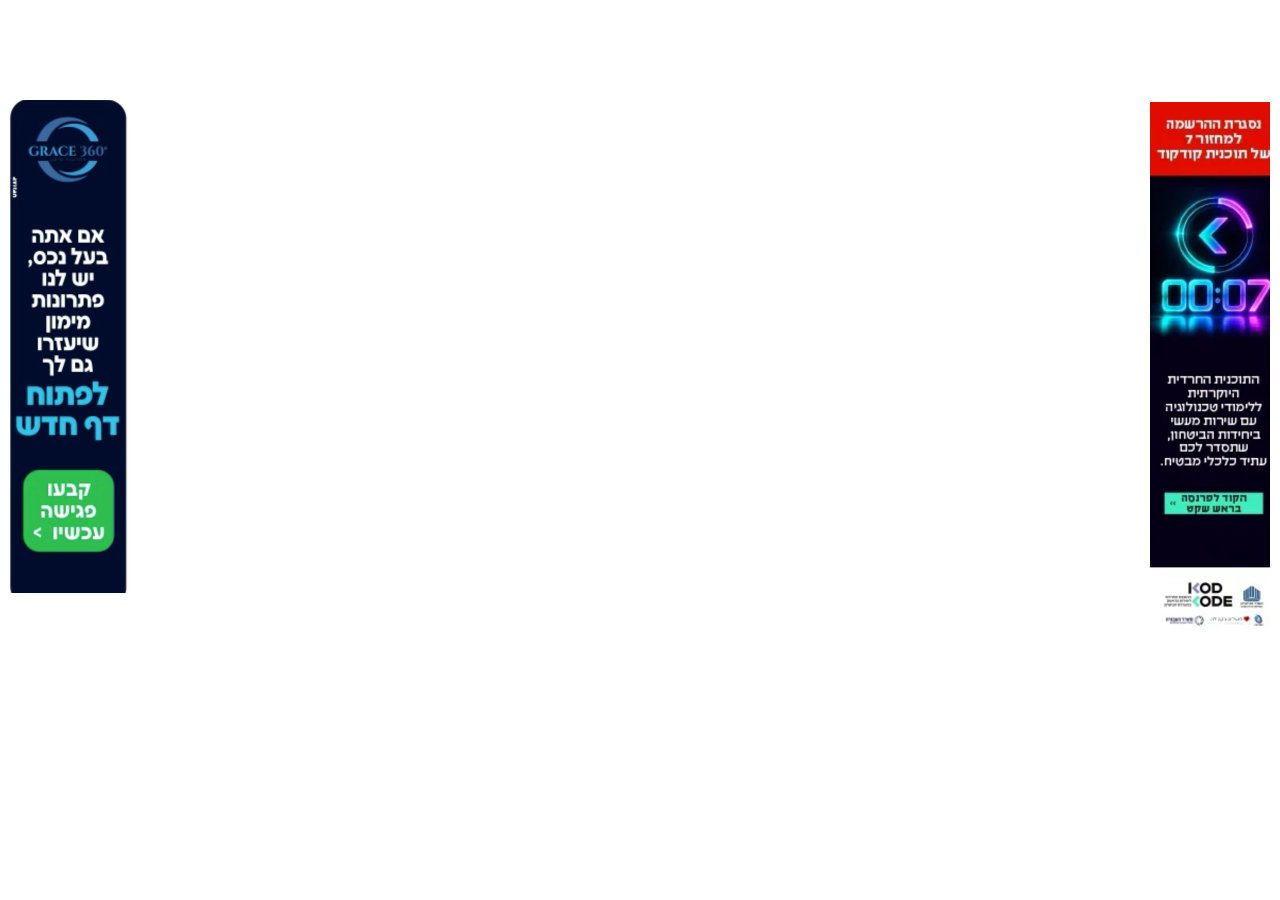
==== index.html @ 4997c1e9 "The ads on the sides" ====
<!DOCTYPE html>
<html lang="en">
<head>
    <meta charset="UTF-8">
    <meta name="viewport" content="width=device-width, initial-scale=1.0">
    <title>Document</title>
    <link rel="stylesheet" href="style.css">
</head>
<body>
    <!-- פרסומת ימנית -->
     <div class="right-ad">
        <img src="right-ad.png" alt="ad" >
     </div>
<!-- פרסומת שמאלית -->
     <div class="left-ad">
        <img src="left-ad.png" alt="ad" >
     </div>
</body>
</html>
---- style.css ----
.right-ad{
    position: fixed;
    top: 100px;
    right: 10px;
    width: 120px;
    height: 500px;
}

.left-ad{
    position: fixed;
    top: 100px;
    left: 10px;
    width: 120px;
    height: 500px;
}
.right-ad img, .left-ad img{
    width: 100%;
    height: auto;
}
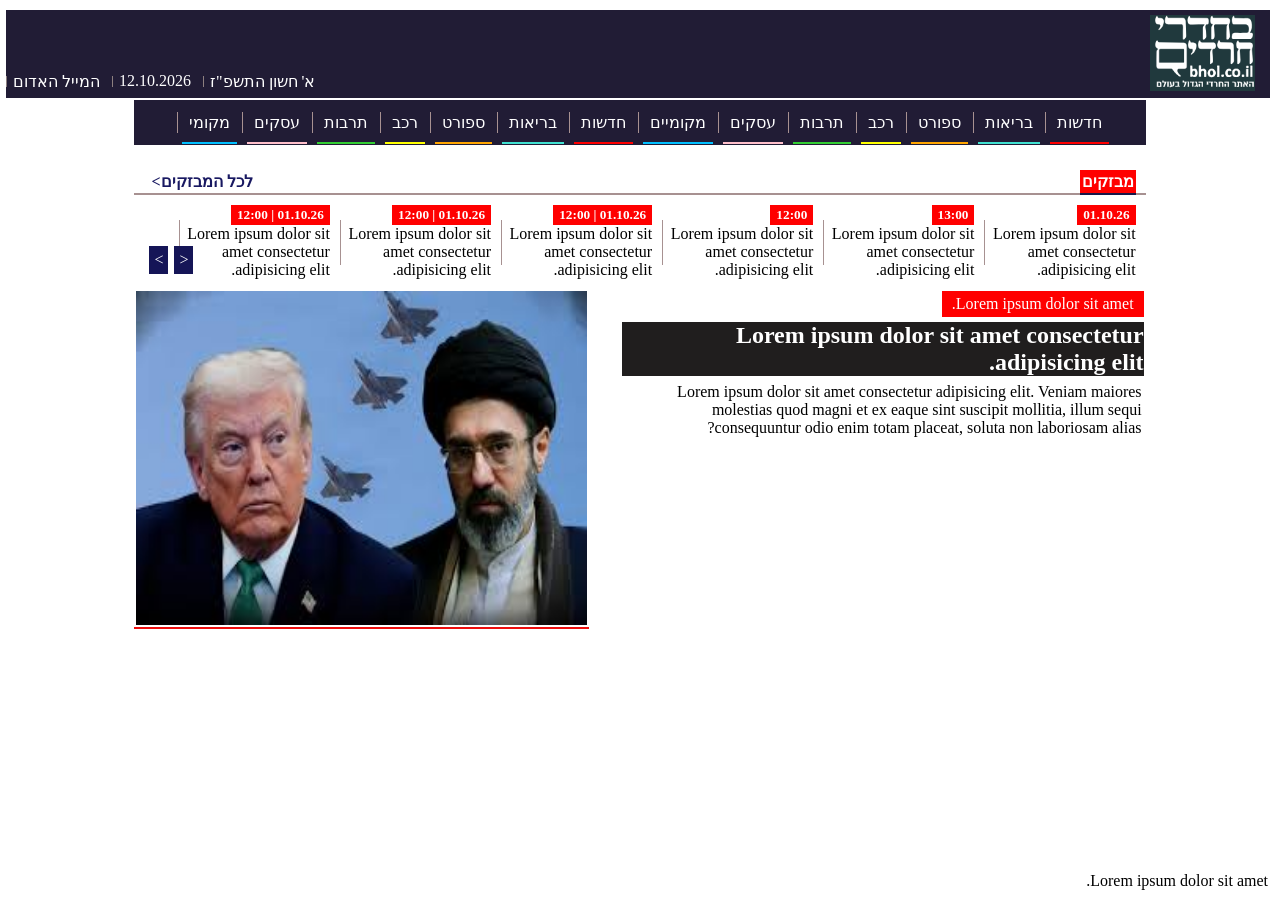
==== commit 5faa3ad1: "messege" ====
--- a/index.html
+++ b/index.html
@@ -1,19 +1,106 @@
 <!DOCTYPE html>
-<html lang="en">
+<html lang="en" dir="rtl">
+
 <head>
     <meta charset="UTF-8">
     <meta name="viewport" content="width=device-width, initial-scale=1.0">
     <title>Document</title>
-    <link rel="stylesheet" href="style.css">
+    <link rel="stylesheet" href="/style.css">
 </head>
+
 <body>
-    <!-- פרסומת ימנית -->
-     <div class="right-ad">
-        <img src="right-ad.png" alt="ad" >
-     </div>
-<!-- פרסומת שמאלית -->
-     <div class="left-ad">
-        <img src="left-ad.png" alt="ad" >
-     </div>
+
+    <div class="page">
+        <main>
+
+            <div id="header">
+                <img src="img/logo2.png" alt="logo2" id="img">
+                <ul >
+                    <li class="header_li">א' חשון התשפ"ז</li>
+                    <li class="header_li">12.10.2026</li>
+                    <li class="header_li">המייל האדום</li>
+
+                </ul>
+            </div>
+
+            <nav id="menu">
+                <ul class="menu_ul">
+                    <li class="news menu_li"><a href="#">חדשות</a></li>
+                    <li class="health menu_li"><a href="#">בריאות</a></li>
+                    <li class="sport menu_li"><a href="#">ספורט</a></li>
+                    <li class="car menu_li"><a href="#">רכב</a></li>
+                    <li class="culture menu_li"><a href="#">תרבות</a></li>
+                    <li class="business menu_li"><a href="#">עסקים</a></li>
+                    <li class="local menu_li"><a href="#">מקומיים</a></li>
+                    <li class="news1 menu_li"><a href="#">חדשות</a></li>
+                    <li class="health1 menu_li"><a href="#">בריאות</a></li>
+                    <li class="sport1 menu_li"><a href="#">ספורט</a></li>
+                    <li class="car1 menu_li"><a href="#">רכב</a></li>
+                    <li class="culture1 menu_li"><a href="#">תרבות</a></li>
+                    <li class="business1 menu_li"><a href="#">עסקים</a></li>
+                    <li class="local1 menu_li"><a href="#">מקומי</a></li>
+                </ul>
+
+            </nav>
+            <header>
+                <span class="header-title">מבזקים</span>
+                <!-- <div id="logo"> <img src="img/logo.png" alt="logo"> </div> -->
+
+                <span id="flashes">לכל המבזקים></span>
+
+            </header>
+            <section id="cards">
+                <div class="card">
+                    <h5 class="time"> 01.10.26</h5><br> Lorem ipsum dolor sit amet consectetur adipisicing elit.
+
+                </div>
+
+                <div class="card">
+                    <h5 class="time"> 13:00 </h5><br>Lorem ipsum dolor sit amet consectetur adipisicing elit.
+
+                </div>
+
+                <div class="card">
+                    <h5 class="time">12:00 </h5><br> Lorem ipsum dolor sit amet consectetur adipisicing elit.
+
+                </div>
+                <div class="card">
+                    <h5 class="time"> 01.10.26 | 12:00 </h5><br>Lorem ipsum dolor sit amet consectetur adipisicing elit.
+
+                </div>
+                <div class="card">
+                    <h5 class="time"> 01.10.26 | 12:00 </h5><br> Lorem ipsum dolor sit amet consectetur adipisicing
+                    elit.
+
+                </div>
+                <div class="card">
+                    <h5 class="time"> 01.10.26 | 12:00 </h5><br>Lorem ipsum dolor sit amet consectetur adipisicing elit.
+
+                </div>
+                <div id="arrows1">&lt;</div>
+                <div id="arrows2">&gt;</div>
+
+            </section>
+            <article>
+
+                <img src="/img/images.jfif" alt="News" id="img2">
+                <div id="text">
+                    <span id="label_red">Lorem ipsum dolor sit amet.</span>
+                    <h1 id="title_text">Lorem ipsum dolor sit amet consectetur adipisicing elit.</h1>
+                    <p>Lorem ipsum dolor sit amet consectetur adipisicing elit. Veniam maiores molestias quod magni et
+                        ex eaque sint suscipit mollitia, illum sequi consequuntur odio enim totam placeat, soluta non
+                        laboriosam alias?</p>
+                    <span id="signature">Lorem ipsum dolor sit amet.</span>
+                </div>
+
+            </article>
+
+        </main>
+
+
+
+    </div>
+
 </body>
+
 </html>
--- a/style.css
+++ b/style.css
@@ -1,19 +1,339 @@
-.right-ad{
+* {
+    box-sizing: border-box;
+    margin: 0;
+    padding: 2px;
+}
+
+.page {
+    width: 100%;
+    /* width: 900px; */
+    margin: 0 auto;
+    /* border: 3px solid black; */
+  
+   
+}
+
+#header{
+
+    background-color: rgb(33, 28, 53);
+    color: white;
+    display: flex;
+    width:100%;
+    height:100px;
+    padding: 5px;
+    margin: 2px;
+    /* justify-content: flex-end; */
+     height: 88px;
+    /* align-items: flex-end; */
+     justify-content: space-between;
+    align-items: flex-end;
+     
+}
+
+
+#img {
+    height: 80px;
+    width: 10%;
+    object-fit: contain;
+    /* justify-content: flex-start; */
+}
+#header ul {
+    display: flex;
+    flex-direction: row;
+    list-style: none;
+    gap: 15px;
+    margin: 0;
+    padding: 0;
+
+    
+}
+
+.header_li{
+    position: relative;
+}
+.header_li::before {
+    content: "";
+    position: absolute;
+    left: -5px;
+    /* right:10%; */
+    top: 25%;
+    height: 50%;
+    width: 1px;
+    background-color: rgb(141, 128, 128);
+}
+
+#menu {
+    background-color: rgb(33, 28, 53);
+    color: white;
+    display: flex;
+    width:80%;
+    height: 45px;
+    padding: 5px;
+    position: relative;
+    justify-content: center;
+    margin: 0 auto;
+   /* text-align: center; */
+
+}
+
+.menu_ul {
+    list-style: none;
+    margin: 0;
+    padding: 0;
+    display: flex;
+    flex-direction: row;
+    justify-content: center;
+    align-items: center;
+}
+
+
+.menu_li {
+    position: relative;
+    display: flex;
+    margin-left: 10px;
+    padding: 10px 5px;
+}
+
+.menu_li a {
+    display: flex;
+    color: white;
+    text-decoration: none;
+}
+
+/* פס תחתון*/
+.menu_li::after {
+    content: "";
+    position: absolute;
+    bottom: 0;
+    right: 0;
+    width: 100%;
+    height: 2px;
+    background-color: red;
+}
+
+/* פס צידי*/
+
+.menu_li::before {
+    content: "";
+    position: absolute;
+    left: -5px;
+    /* right:10%; */
+    top: 25%;
+    height: 50%;
+    width: 1px;
+    background-color: rgb(167, 145, 145);
+}
+
+/* צבע שונה לכל פס */
+.news::after {
+    background-color: red;
+}
+
+.health::after {
+    background-color: turquoise;
+}
+
+.sport::after {
+    background-color: orange;
+}
+
+.car::after {
+    background-color: yellow;
+}
+
+.culture::after {
+    background-color: limegreen;
+}
+
+.business::after {
+    background-color: pink;
+}
+
+.local::after {
+    background-color: deepskyblue;
+}
+.news1::after {
+    background-color: red;
+}
+
+.health1::after {
+    background-color: turquoise;
+}
+
+.sport1::after {
+    background-color: orange;
+}
+
+.car1::after {
+    background-color: yellow;
+}
+
+.culture1::after {
+    background-color: limegreen;
+}
+
+.business1::after {
+    background-color: pink;
+}
+.local1::after {
+    background-color: deepskyblue;
+}
+
+
+header {
+    margin-top: 10px;
+    position: relative;
+    height: 50px;
+    color: black;
+   border-bottom: 2px solid rgb(167, 145, 145);
+   width: 80%;
+   display: flex;
+   margin: 0 auto;
+
+}
+.header-title {
+    position: absolute;
+    top: 25px;
+    right: 10px;
+    font-weight: bold;
+    color: white;
+    background-color: red;
+    border-bottom:2px solid rgb(24, 24, 73);
+    
+}
+#flashes{
+    position: absolute;
+    top: 25px;
+    left: 15px;
+    color: rgb(24, 24, 97);
+    font-weight: bold;
+    
+}
+
+#logo {
+    position: absolute;
+    top: 15px;
+    right: 15px;
+}
+
+/* header a {
+    position: absolute;
+    top: 25px;
+    left: 15px;
+    color: blue;
+
+} */
+
+.card {
+    float: right;
+    width: 16%;
+    padding: 8px;
+    position: relative;
+   
+
+}
+.card::before {
+    content: "";
+    position: absolute;
+    left: 2px;
+    /* right:0; */
+    top: 25%;
+    height: 50%;
+    width: 1px;
+    background-color: rgb(167, 145, 145);
+}
+
+.time {
+    display: inline-block;
+    background: red;
+    color: white;
+    padding: 2px 6px;
+}
+/* .line{
+
+    color: rgb(167, 145, 145);
+
+} */
+
+#cards {
+    /* display: flow-root; */
+    position: relative;
+     width: 80%;
+   display: flex;
+   margin: 0 auto;
+}
+
+#arrows1 {
+    position: absolute;
+    bottom: 5px;
+    left: 30px;
+    padding: 5px;
+    margin: 10px;
+    background-color: rgb(21, 21, 87);
+    color: white;
+}
+
+#arrows2 {
+    position: absolute;
+    bottom: 5px;
+    left: 5px;
+    padding: 5px;
+    margin: 10px;
+    background-color: rgb(21, 21, 87);
+    color: white;
+}
+
+article {
+    position: relative;
+    height: 340px;
+    width: 80%;
+   display: flex;
+   margin: 0 auto;
+
+}
+
+#img2 {
+    position: absolute;
+    top: 0;
+    left: 0;
+    width: 45%;
+    height: 100%;
+    border-bottom:2px solid rgb(237, 14, 14);
+
+    
+}
+
+#text {
+    position: absolute;
+    top: 0;
+    right: 0;
+    width: 52%;
+    height: 100%;
+}
+
+
+#label_red {
+    display: inline-block;
+    background: red;
+    color: white;
+    padding: 4px 10px;
+    margin-bottom: 5px;
+
+}
+
+#title_text {
+     display: inline-block;
+    color: white;
+    background-color: rgb(32, 30, 30);
+    padding: 0px;
+    margin-bottom: 5px;
+   
+
+}
+
+#signature {
     position: fixed;
-    top: 100px;
+    bottom: 8px;
     right: 10px;
-    width: 120px;
-    height: 500px;
-}
-
-.left-ad{
-    position: fixed;
-    top: 100px;
-    left: 10px;
-    width: 120px;
-    height: 500px;
-}
-.right-ad img, .left-ad img{
-    width: 100%;
-    height: auto;
-}+}
+
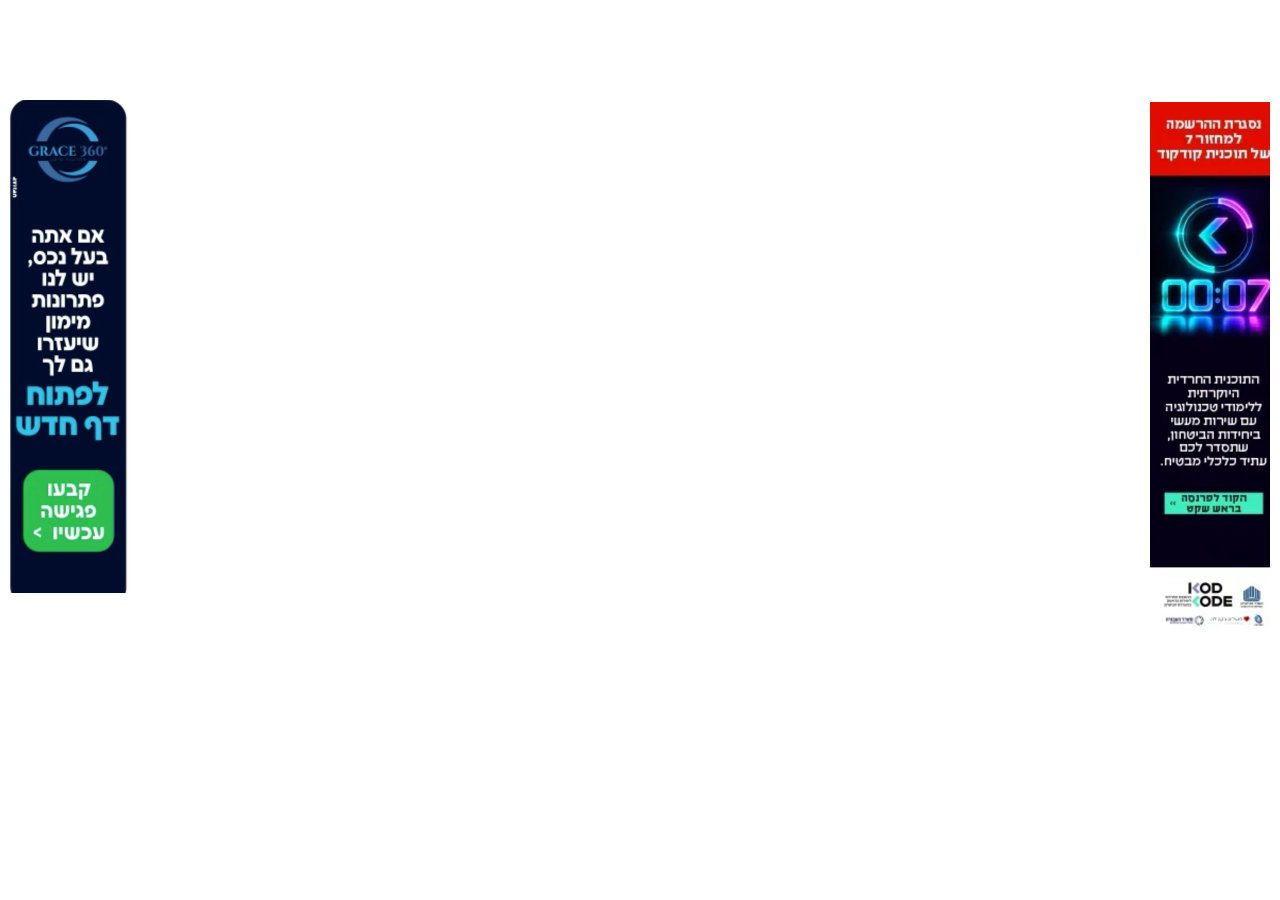
==== commit dc4cca72: "Resolve merge conflicts and add my files" ====
--- a/index.html
+++ b/index.html
@@ -1,106 +1,19 @@
 <!DOCTYPE html>
-<html lang="en" dir="rtl">
-
+<html lang="en">
 <head>
     <meta charset="UTF-8">
     <meta name="viewport" content="width=device-width, initial-scale=1.0">
     <title>Document</title>
-    <link rel="stylesheet" href="/style.css">
+    <link rel="stylesheet" href="style.css">
 </head>
-
 <body>
-
-    <div class="page">
-        <main>
-
-            <div id="header">
-                <img src="img/logo2.png" alt="logo2" id="img">
-                <ul >
-                    <li class="header_li">א' חשון התשפ"ז</li>
-                    <li class="header_li">12.10.2026</li>
-                    <li class="header_li">המייל האדום</li>
-
-                </ul>
-            </div>
-
-            <nav id="menu">
-                <ul class="menu_ul">
-                    <li class="news menu_li"><a href="#">חדשות</a></li>
-                    <li class="health menu_li"><a href="#">בריאות</a></li>
-                    <li class="sport menu_li"><a href="#">ספורט</a></li>
-                    <li class="car menu_li"><a href="#">רכב</a></li>
-                    <li class="culture menu_li"><a href="#">תרבות</a></li>
-                    <li class="business menu_li"><a href="#">עסקים</a></li>
-                    <li class="local menu_li"><a href="#">מקומיים</a></li>
-                    <li class="news1 menu_li"><a href="#">חדשות</a></li>
-                    <li class="health1 menu_li"><a href="#">בריאות</a></li>
-                    <li class="sport1 menu_li"><a href="#">ספורט</a></li>
-                    <li class="car1 menu_li"><a href="#">רכב</a></li>
-                    <li class="culture1 menu_li"><a href="#">תרבות</a></li>
-                    <li class="business1 menu_li"><a href="#">עסקים</a></li>
-                    <li class="local1 menu_li"><a href="#">מקומי</a></li>
-                </ul>
-
-            </nav>
-            <header>
-                <span class="header-title">מבזקים</span>
-                <!-- <div id="logo"> <img src="img/logo.png" alt="logo"> </div> -->
-
-                <span id="flashes">לכל המבזקים></span>
-
-            </header>
-            <section id="cards">
-                <div class="card">
-                    <h5 class="time"> 01.10.26</h5><br> Lorem ipsum dolor sit amet consectetur adipisicing elit.
-
-                </div>
-
-                <div class="card">
-                    <h5 class="time"> 13:00 </h5><br>Lorem ipsum dolor sit amet consectetur adipisicing elit.
-
-                </div>
-
-                <div class="card">
-                    <h5 class="time">12:00 </h5><br> Lorem ipsum dolor sit amet consectetur adipisicing elit.
-
-                </div>
-                <div class="card">
-                    <h5 class="time"> 01.10.26 | 12:00 </h5><br>Lorem ipsum dolor sit amet consectetur adipisicing elit.
-
-                </div>
-                <div class="card">
-                    <h5 class="time"> 01.10.26 | 12:00 </h5><br> Lorem ipsum dolor sit amet consectetur adipisicing
-                    elit.
-
-                </div>
-                <div class="card">
-                    <h5 class="time"> 01.10.26 | 12:00 </h5><br>Lorem ipsum dolor sit amet consectetur adipisicing elit.
-
-                </div>
-                <div id="arrows1">&lt;</div>
-                <div id="arrows2">&gt;</div>
-
-            </section>
-            <article>
-
-                <img src="/img/images.jfif" alt="News" id="img2">
-                <div id="text">
-                    <span id="label_red">Lorem ipsum dolor sit amet.</span>
-                    <h1 id="title_text">Lorem ipsum dolor sit amet consectetur adipisicing elit.</h1>
-                    <p>Lorem ipsum dolor sit amet consectetur adipisicing elit. Veniam maiores molestias quod magni et
-                        ex eaque sint suscipit mollitia, illum sequi consequuntur odio enim totam placeat, soluta non
-                        laboriosam alias?</p>
-                    <span id="signature">Lorem ipsum dolor sit amet.</span>
-                </div>
-
-            </article>
-
-        </main>
-
-
-
-    </div>
-
+    <!-- פרסומת ימנית -->
+     <div class="right-ad">
+        <img src="right-ad.png" alt="ad" >
+     </div>
+<!-- פרסומת שמאלית -->
+     <div class="left-ad">
+        <img src="left-ad.png" alt="ad" >
+     </div>
 </body>
-
 </html>
--- a/style.css
+++ b/style.css
@@ -1,339 +1,19 @@
-* {
-    box-sizing: border-box;
-    margin: 0;
-    padding: 2px;
+.right-ad{
+    position: fixed;
+    top: 100px;
+    right: 10px;
+    width: 120px;
+    height: 500px;
 }
 
-.page {
+.left-ad{
+    position: fixed;
+    top: 100px;
+    left: 10px;
+    width: 120px;
+    height: 500px;
+}
+.right-ad img, .left-ad img{
     width: 100%;
-    /* width: 900px; */
-    margin: 0 auto;
-    /* border: 3px solid black; */
-  
-   
-}
-
-#header{
-
-    background-color: rgb(33, 28, 53);
-    color: white;
-    display: flex;
-    width:100%;
-    height:100px;
-    padding: 5px;
-    margin: 2px;
-    /* justify-content: flex-end; */
-     height: 88px;
-    /* align-items: flex-end; */
-     justify-content: space-between;
-    align-items: flex-end;
-     
-}
-
-
-#img {
-    height: 80px;
-    width: 10%;
-    object-fit: contain;
-    /* justify-content: flex-start; */
-}
-#header ul {
-    display: flex;
-    flex-direction: row;
-    list-style: none;
-    gap: 15px;
-    margin: 0;
-    padding: 0;
-
-    
-}
-
-.header_li{
-    position: relative;
-}
-.header_li::before {
-    content: "";
-    position: absolute;
-    left: -5px;
-    /* right:10%; */
-    top: 25%;
-    height: 50%;
-    width: 1px;
-    background-color: rgb(141, 128, 128);
-}
-
-#menu {
-    background-color: rgb(33, 28, 53);
-    color: white;
-    display: flex;
-    width:80%;
-    height: 45px;
-    padding: 5px;
-    position: relative;
-    justify-content: center;
-    margin: 0 auto;
-   /* text-align: center; */
-
-}
-
-.menu_ul {
-    list-style: none;
-    margin: 0;
-    padding: 0;
-    display: flex;
-    flex-direction: row;
-    justify-content: center;
-    align-items: center;
-}
-
-
-.menu_li {
-    position: relative;
-    display: flex;
-    margin-left: 10px;
-    padding: 10px 5px;
-}
-
-.menu_li a {
-    display: flex;
-    color: white;
-    text-decoration: none;
-}
-
-/* פס תחתון*/
-.menu_li::after {
-    content: "";
-    position: absolute;
-    bottom: 0;
-    right: 0;
-    width: 100%;
-    height: 2px;
-    background-color: red;
-}
-
-/* פס צידי*/
-
-.menu_li::before {
-    content: "";
-    position: absolute;
-    left: -5px;
-    /* right:10%; */
-    top: 25%;
-    height: 50%;
-    width: 1px;
-    background-color: rgb(167, 145, 145);
-}
-
-/* צבע שונה לכל פס */
-.news::after {
-    background-color: red;
-}
-
-.health::after {
-    background-color: turquoise;
-}
-
-.sport::after {
-    background-color: orange;
-}
-
-.car::after {
-    background-color: yellow;
-}
-
-.culture::after {
-    background-color: limegreen;
-}
-
-.business::after {
-    background-color: pink;
-}
-
-.local::after {
-    background-color: deepskyblue;
-}
-.news1::after {
-    background-color: red;
-}
-
-.health1::after {
-    background-color: turquoise;
-}
-
-.sport1::after {
-    background-color: orange;
-}
-
-.car1::after {
-    background-color: yellow;
-}
-
-.culture1::after {
-    background-color: limegreen;
-}
-
-.business1::after {
-    background-color: pink;
-}
-.local1::after {
-    background-color: deepskyblue;
-}
-
-
-header {
-    margin-top: 10px;
-    position: relative;
-    height: 50px;
-    color: black;
-   border-bottom: 2px solid rgb(167, 145, 145);
-   width: 80%;
-   display: flex;
-   margin: 0 auto;
-
-}
-.header-title {
-    position: absolute;
-    top: 25px;
-    right: 10px;
-    font-weight: bold;
-    color: white;
-    background-color: red;
-    border-bottom:2px solid rgb(24, 24, 73);
-    
-}
-#flashes{
-    position: absolute;
-    top: 25px;
-    left: 15px;
-    color: rgb(24, 24, 97);
-    font-weight: bold;
-    
-}
-
-#logo {
-    position: absolute;
-    top: 15px;
-    right: 15px;
-}
-
-/* header a {
-    position: absolute;
-    top: 25px;
-    left: 15px;
-    color: blue;
-
-} */
-
-.card {
-    float: right;
-    width: 16%;
-    padding: 8px;
-    position: relative;
-   
-
-}
-.card::before {
-    content: "";
-    position: absolute;
-    left: 2px;
-    /* right:0; */
-    top: 25%;
-    height: 50%;
-    width: 1px;
-    background-color: rgb(167, 145, 145);
-}
-
-.time {
-    display: inline-block;
-    background: red;
-    color: white;
-    padding: 2px 6px;
-}
-/* .line{
-
-    color: rgb(167, 145, 145);
-
-} */
-
-#cards {
-    /* display: flow-root; */
-    position: relative;
-     width: 80%;
-   display: flex;
-   margin: 0 auto;
-}
-
-#arrows1 {
-    position: absolute;
-    bottom: 5px;
-    left: 30px;
-    padding: 5px;
-    margin: 10px;
-    background-color: rgb(21, 21, 87);
-    color: white;
-}
-
-#arrows2 {
-    position: absolute;
-    bottom: 5px;
-    left: 5px;
-    padding: 5px;
-    margin: 10px;
-    background-color: rgb(21, 21, 87);
-    color: white;
-}
-
-article {
-    position: relative;
-    height: 340px;
-    width: 80%;
-   display: flex;
-   margin: 0 auto;
-
-}
-
-#img2 {
-    position: absolute;
-    top: 0;
-    left: 0;
-    width: 45%;
-    height: 100%;
-    border-bottom:2px solid rgb(237, 14, 14);
-
-    
-}
-
-#text {
-    position: absolute;
-    top: 0;
-    right: 0;
-    width: 52%;
-    height: 100%;
-}
-
-
-#label_red {
-    display: inline-block;
-    background: red;
-    color: white;
-    padding: 4px 10px;
-    margin-bottom: 5px;
-
-}
-
-#title_text {
-     display: inline-block;
-    color: white;
-    background-color: rgb(32, 30, 30);
-    padding: 0px;
-    margin-bottom: 5px;
-   
-
-}
-
-#signature {
-    position: fixed;
-    bottom: 8px;
-    right: 10px;
-}
-
+    height: auto;
+}
